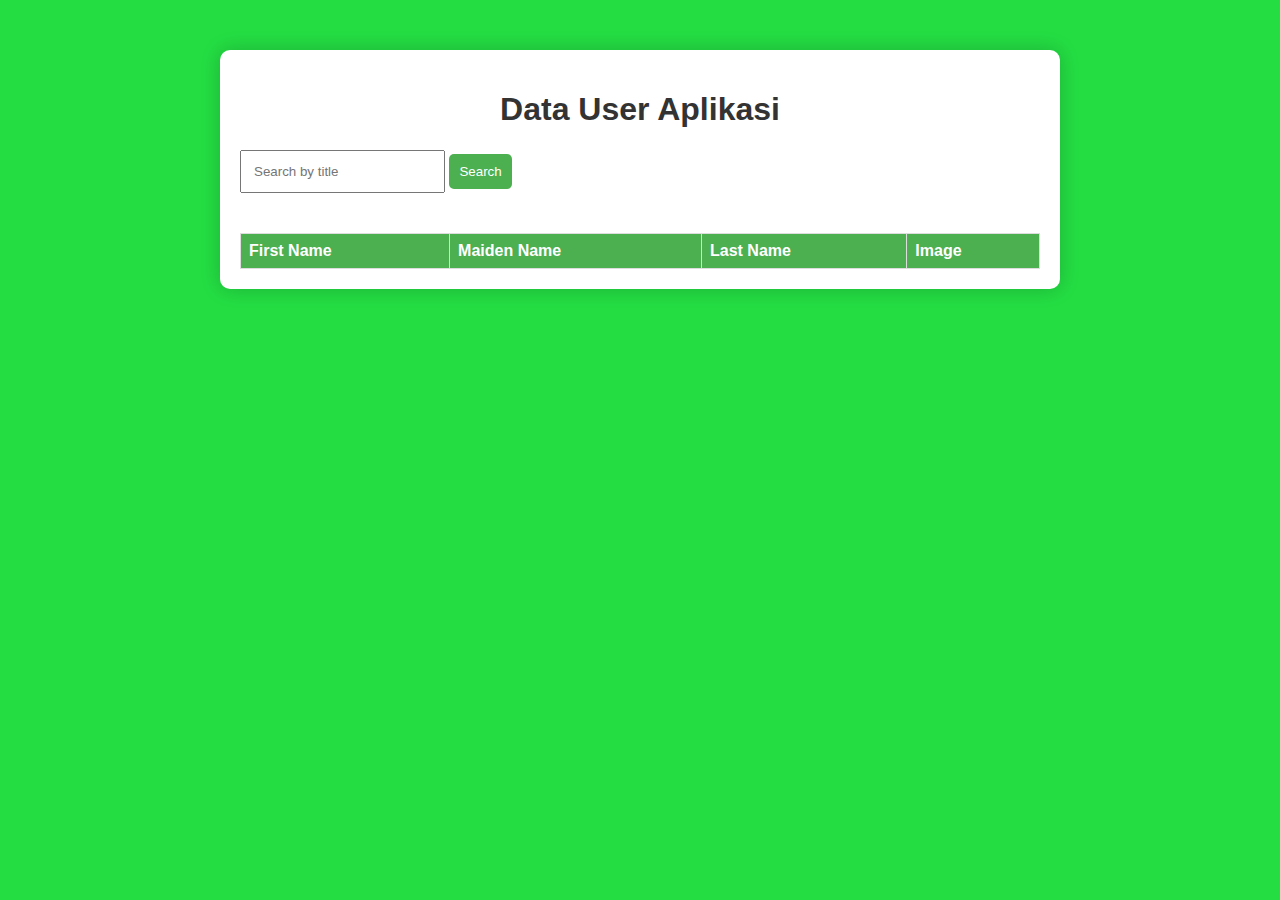
==== UAS_PM2/index.html @ 1b2a6b76 "Add files via upload" ====
<!DOCTYPE html>
<html lang="en">

<head>
    <meta charset="UTF-8">
    <meta name="viewport" content="width=device-width, initial-scale=1.0">
    <title>Product List</title>
    <link rel="stylesheet" href="styles.css">
</head>

<body>
    <div class="container">
        <h1>Data User Aplikasi</h1>
        <input type="text" id="searchInput" placeholder="Search by title">
        <button onclick="searchUsers()">Search</button>
        <table id="productTable">
            <thead>
                <tr>
                    <th>First Name</th>
                    <th>Maiden Name</th>
                    <th>Last Name</th>
                    <th>Image</th>
                </tr>
            </thead>
            <tbody id="productList"></tbody>
        </table>
    </div>
    <script src="app.js"></script>
</body>

</html>
---- UAS_PM2/styles.css ----
body {
    font-family: 'Arial', sans-serif;
    margin: 0;
    padding: 0;
    background-color: #24dd43;
}

.container {
    max-width: 800px;
    margin: 50px auto;
    background-color: #ffffff;
    padding: 20px;
    border-radius: 10px;
    box-shadow: 0 0 20px rgba(0, 0, 0, 0.2);
}

h1 {
    text-align: center;
    color: #333;
}

#searchInput {
    padding: 12px;
    margin-bottom: 20px;
}

button {
    padding: 10px;
    cursor: pointer;
    background-color: #4caf50;
    color: #fff;
    border: none;
    border-radius: 5px;
}

button:hover {
    background-color: #45a049;
}

#productTable {
    width: 100%;
    border-collapse: collapse;
    margin-top: 20px;
}

#productTable th,
#productTable td {
    border: 1px solid #ddd;
    padding: 8px;
    text-align: left;
}

#productTable th {
    background-color: #4caf50;
    color: #fff;
}

#productTable img {
    width: 60px;
    height: 60px;
    object-fit: cover;
    border-radius: 50%;
}
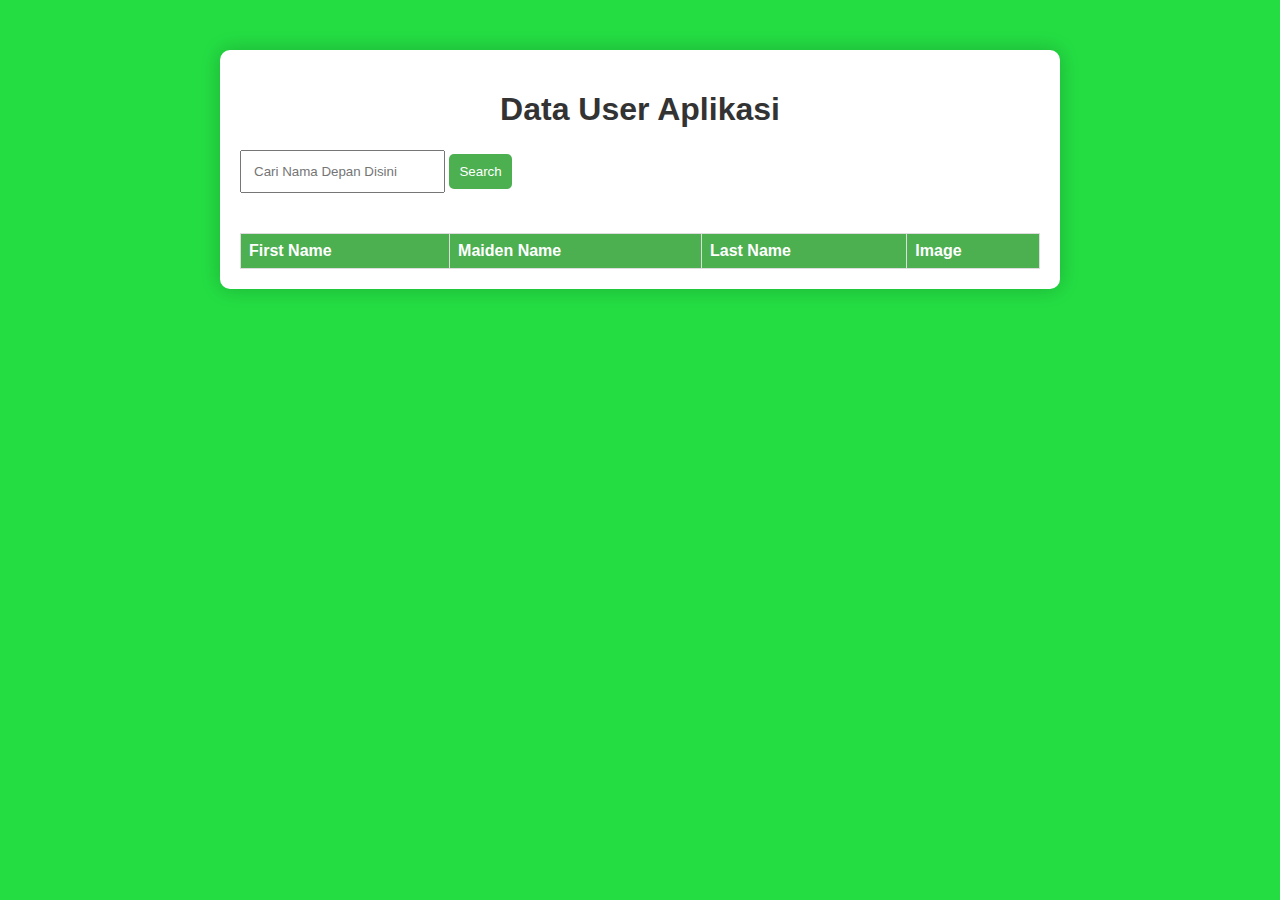
==== commit 8df1f9e2: "Update index.html" ====
--- a/UAS_PM2/index.html
+++ b/UAS_PM2/index.html
@@ -11,7 +11,7 @@
 <body>
     <div class="container">
         <h1>Data User Aplikasi</h1>
-        <input type="text" id="searchInput" placeholder="Search by title">
+        <input type="text" id="searchInput" placeholder="Cari Nama Depan Disini">
         <button onclick="searchUsers()">Search</button>
         <table id="productTable">
             <thead>
